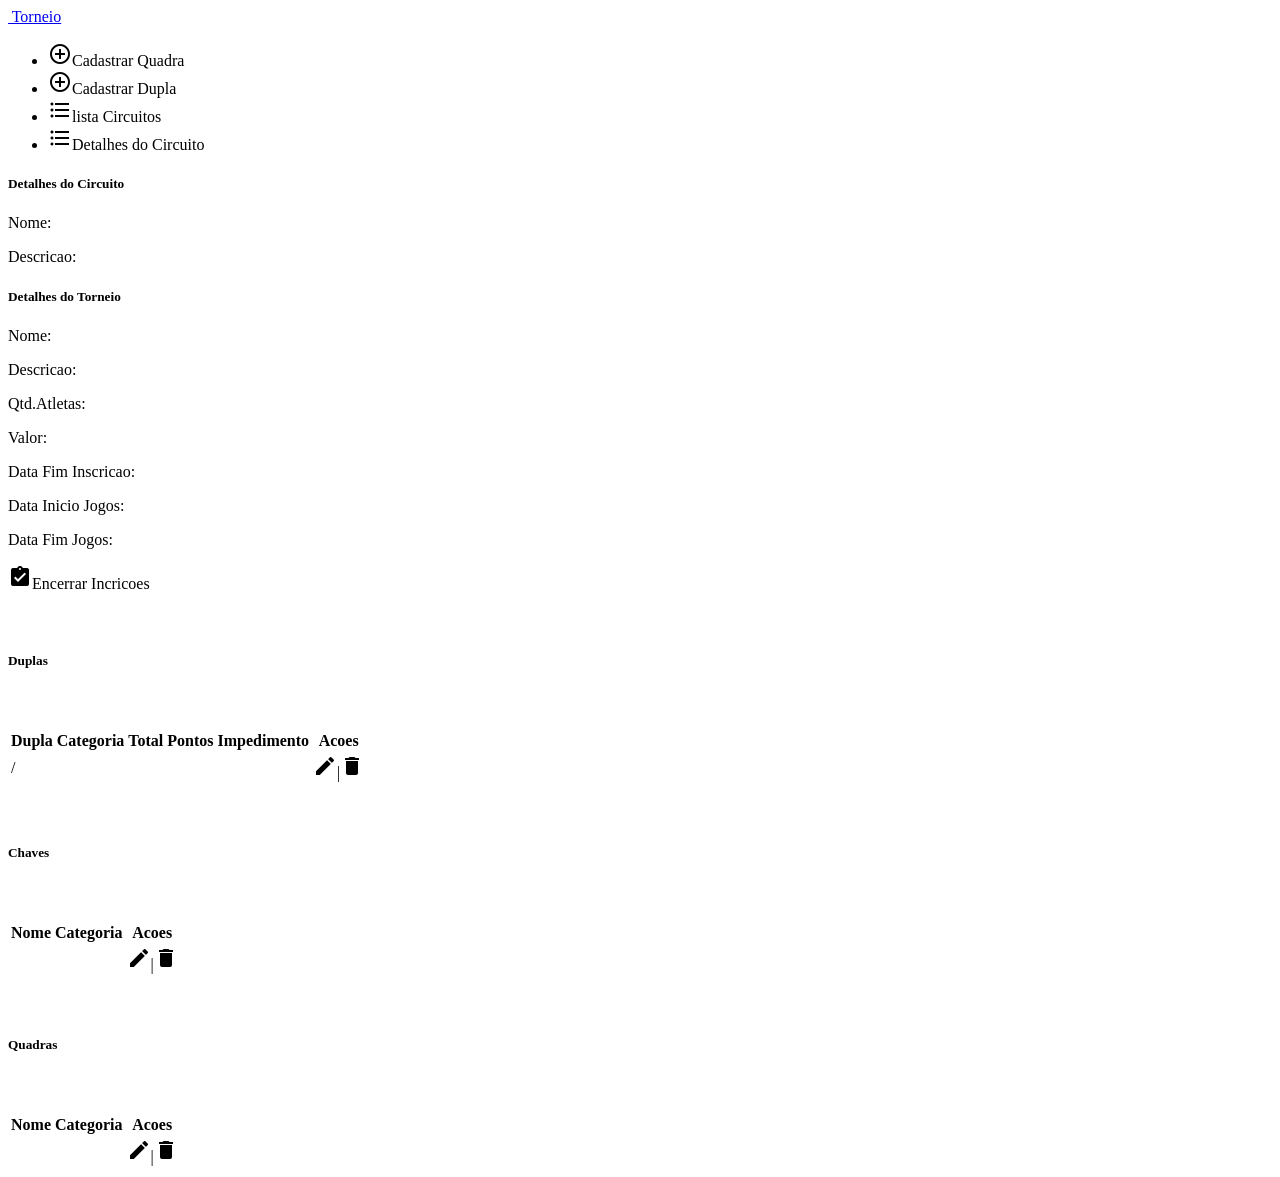
==== Coding/Desktop_and_Web/src/main/resources/templates/torneio/detalhesTorneio.html @ 358e6303 "Projetos do sistema nas versões WEB, Desktop e Android Mobile" ====
<!DOCTYPE html>
<html xmlns:th="http://thymeleaf.org"
	  xmlns:layout="http://www.ultraq.net.nz/thymeleaf/layout">
<head>
	<title>FourZeta</title>
	 <!--Import Google Icon Font-->
      <link href="https://fonts.googleapis.com/icon?family=Material+Icons" rel="stylesheet"/>
      <!--Import materialize.css-->
      <link type="text/css" rel="stylesheet" href="materialize/css/materialize.min.css"  media="screen,projection"/>

      <!--Let browser know website is optimized for mobile-->
      <meta name="viewport" content="width=device-width, initial-scale=1.0"/>
      
      <link rel="stylesheet" href="style/styleCss.css"/>
</head>
<body>

	<header>
		<nav class="menu">
		    <div class="nav-wrapper" th:each="torneio : ${torneio}">
		      <a href="#" class="brand-logo">&nbsp;Torneio</a>
		      <ul id="nav-mobile" class="right hide-on-med-and-down">
		      <li><a  class="waves-effect waves-light btn"><i class="material-icons left">add_circle_outline</i>Cadastrar Quadra</a></li>
		      <li><a th:href="${(#mvc.url('DC#formDupla').arg(0, torneio.circuito.usuario.id).arg(1, torneio.circuito.id).arg(2, torneio.id)).build()}" class="waves-effect waves-light btn"><i class="material-icons left">add_circle_outline</i>Cadastrar Dupla</a></li>
		      	<li><a th:href="${(#mvc.url('CC#listaCircuitos').arg(0, torneio.circuito.usuario.id)).build()}" class="waves-effect waves-light btn"><i class="material-icons left">format_list_bulleted</i>lista Circuitos</a></li>
				<li><a th:href="${(#mvc.url('CC#detalhesCircuito').arg(0, torneio.circuito.usuario.id).arg(1, torneio.circuito.id)).build()}" class="waves-effect waves-light btn"><i class="material-icons left">format_list_bulleted</i>Detalhes do Circuito</a></li>
		      </ul>
		    </div>
		</nav>
	</header>
	
	<div th:each="circuito : ${circuito}" class="container detalhesEvento">
	<h5>Detalhes do Circuito</h5>
		<div class="row">
			<p>Nome: <span th:text="${circuito.nome}"></span></p>
			<p>Descricao: <span th:text="${circuito.descricao}"></span></p>
		</div>
	</div>
	
	<div th:each="torneio : ${torneio}" class="container detalhesEvento">
	<h5>Detalhes do Torneio</h5>
		<div class="row">
			<p>Nome: <span th:text="${torneio.nome}"></span></p>
			<p>Descricao: <span th:text="${torneio.descricao}"></span></p>
			<p>Qtd.Atletas: <span th:text="${torneio.qtdAtletas}"></span></p>
			<p>Valor: <span th:text="${torneio.valor}"></span></p>
			<p>Data Fim Inscricao: <span th:text="${torneio.datFimInsc}"></span></p>
			<p>Data Inicio Jogos: <span th:text="${torneio.datIniJogos}"></span></p>
			<p>Data Fim Jogos: <span th:text="${torneio.datFimJogos}"></span></p>
			<a  class="waves-effect waves-light btn"><i class="material-icons left">assignment_turned_in
</i>Encerrar Incricoes</a>
		</div>
	</div>
	
	<div class="container" style="margin-bottom: 60px;
	margin-top: 60px;">
	<h5>Duplas</h5>
	</div>

	<table class="container tabelaConvidado">
		<thead>
			<tr>
				<th>Dupla</th>
				<th>Categoria</th>
				<th>Total Pontos</th>
				<th>Impedimento</th>
				<th>Acoes</th>
			</tr>
		</thead>
		<tbody>
			<tr th:each="dupla : ${duplas}">
				<td><span th:text="${dupla.atleta1.nome}"></span>/<span th:text="${dupla.atleta2.nome}"></span></td>
				<td><span th:text="${dupla.categoria}"></span></td>
				<td><span th:text="${dupla.ponTotal}"></span></td>
				<td><span th:text="${dupla.impedimento}"></span></td>
				<td><a th:href="${(#mvc.url('DC#formEditDupla').arg(0, dupla.torneio.circuito.usuario.id).arg(1, dupla.torneio.circuito.id).arg(2, dupla.torneio.id).arg(3, dupla.id)).build()}" class="waves-effect waves-light btn-small" ><i class="material-icons left">edit</i></a>|<a th:href="${(#mvc.url('DC#deletarDupla').arg(0, dupla.id)).build()}" class="waves-effect waves-light btn-small"><i class="material-icons right">delete</i></a></td>
			</tr>
		</tbody>
	</table>
	
	<div class="container" style="margin-bottom: 60px;
	margin-top: 60px;">
	<h5>Chaves</h5>
	</div>

	<table class="container tabelaConvidado">
		<thead>
			<tr>
				<th>Nome</th>
				<th>Categoria</th>
				<th>Acoes</th>
			</tr>
		</thead>
		<tbody>
			<tr th:each="chave : ${chaves}">
				<td><span th:text="${chave.nome}"></span></td>
				<td><span th:text="${chave.categoria}"></span></td>
				<td><a class="waves-effect waves-light btn-small" ><i class="material-icons left">edit</i></a>|<a class="waves-effect waves-light btn-small"><i class="material-icons left">delete</i></a></td>
			</tr>
		</tbody>
	</table>
	
	<div class="container" style="margin-bottom: 60px;
	margin-top: 60px;">
	<h5>Quadras</h5>
	</div>

	<table class="container tabelaConvidado">
		<thead>
			<tr>
				<th>Nome</th>
				<th>Categoria</th>
				<th>Acoes</th>
			</tr>
		</thead>
		<tbody>
			<tr th:each="chave : ${chaves}">
				<td><span th:text="${chave.nome}"></span></td>
				<td><span th:text="${chave.categoria}"></span></td>
				<td><a class="waves-effect waves-light btn-small" ><i class="material-icons left">edit</i></a>|<a class="waves-effect waves-light btn-small"><i class="material-icons left">delete</i></a></td>
			</tr>
		</tbody>
	</table>
	
	

	<script type="text/javascript" src="https://code.jquery.com/jquery-3.2.1.min.js"></script>
    <script type="text/javascript" src="materialize/js/materialize.min.js"></script>

</body>


</html>
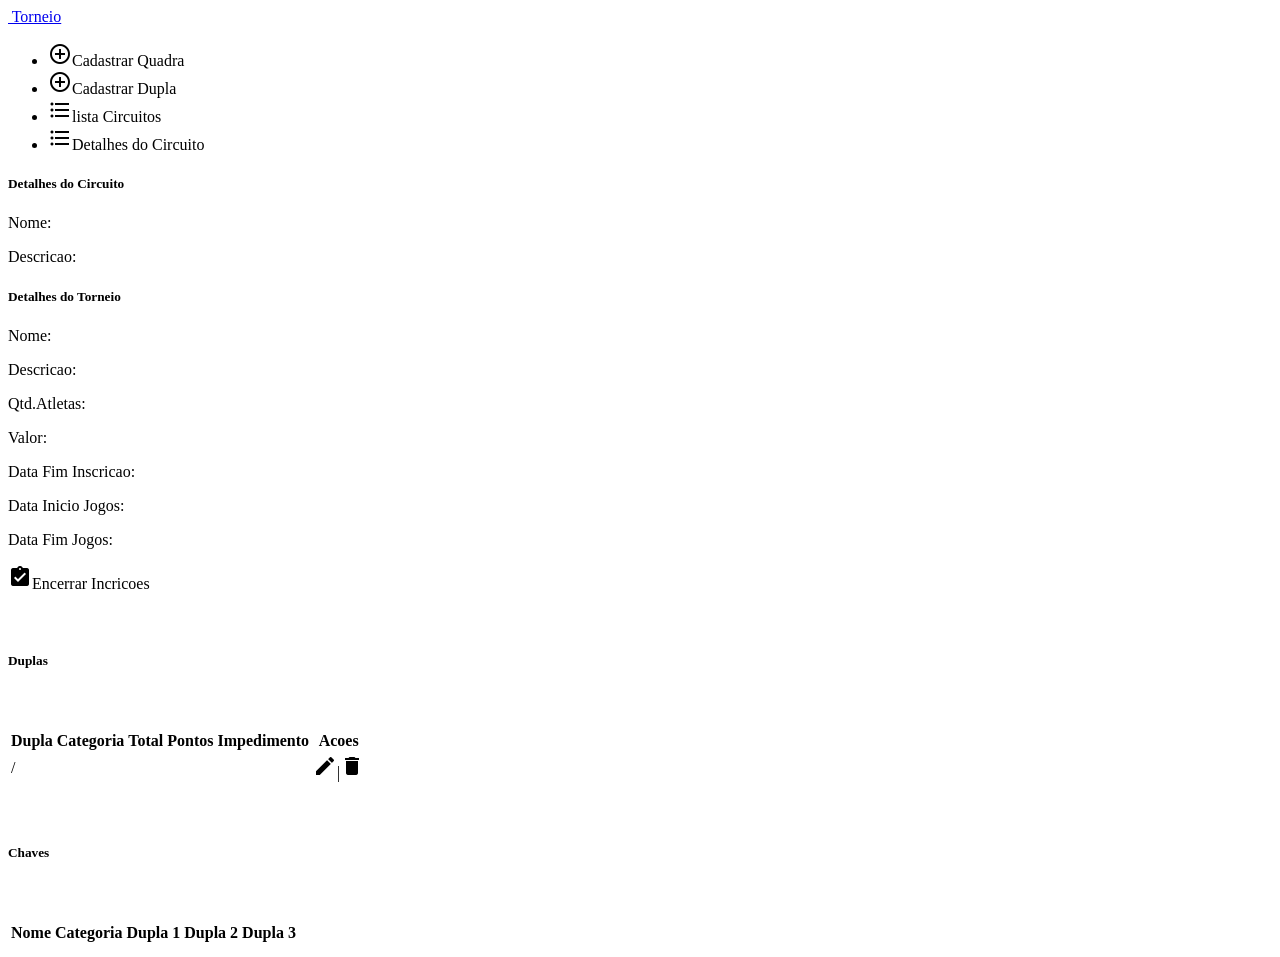
==== commit d32317c8: "Pair Programming - Torneio controller e html" ====
--- a/Coding/Desktop_and_Web/src/main/resources/templates/torneio/detalhesTorneio.html
+++ b/Coding/Desktop_and_Web/src/main/resources/templates/torneio/detalhesTorneio.html
@@ -1,133 +1,119 @@
-<!DOCTYPE html>
-<html xmlns:th="http://thymeleaf.org"
-	  xmlns:layout="http://www.ultraq.net.nz/thymeleaf/layout">
-<head>
-	<title>FourZeta</title>
-	 <!--Import Google Icon Font-->
-      <link href="https://fonts.googleapis.com/icon?family=Material+Icons" rel="stylesheet"/>
-      <!--Import materialize.css-->
-      <link type="text/css" rel="stylesheet" href="materialize/css/materialize.min.css"  media="screen,projection"/>
-
-      <!--Let browser know website is optimized for mobile-->
-      <meta name="viewport" content="width=device-width, initial-scale=1.0"/>
-      
-      <link rel="stylesheet" href="style/styleCss.css"/>
-</head>
-<body>
-
-	<header>
-		<nav class="menu">
-		    <div class="nav-wrapper" th:each="torneio : ${torneio}">
-		      <a href="#" class="brand-logo">&nbsp;Torneio</a>
-		      <ul id="nav-mobile" class="right hide-on-med-and-down">
-		      <li><a  class="waves-effect waves-light btn"><i class="material-icons left">add_circle_outline</i>Cadastrar Quadra</a></li>
-		      <li><a th:href="${(#mvc.url('DC#formDupla').arg(0, torneio.circuito.usuario.id).arg(1, torneio.circuito.id).arg(2, torneio.id)).build()}" class="waves-effect waves-light btn"><i class="material-icons left">add_circle_outline</i>Cadastrar Dupla</a></li>
-		      	<li><a th:href="${(#mvc.url('CC#listaCircuitos').arg(0, torneio.circuito.usuario.id)).build()}" class="waves-effect waves-light btn"><i class="material-icons left">format_list_bulleted</i>lista Circuitos</a></li>
-				<li><a th:href="${(#mvc.url('CC#detalhesCircuito').arg(0, torneio.circuito.usuario.id).arg(1, torneio.circuito.id)).build()}" class="waves-effect waves-light btn"><i class="material-icons left">format_list_bulleted</i>Detalhes do Circuito</a></li>
-		      </ul>
-		    </div>
-		</nav>
-	</header>
-	
-	<div th:each="circuito : ${circuito}" class="container detalhesEvento">
-	<h5>Detalhes do Circuito</h5>
-		<div class="row">
-			<p>Nome: <span th:text="${circuito.nome}"></span></p>
-			<p>Descricao: <span th:text="${circuito.descricao}"></span></p>
-		</div>
-	</div>
-	
-	<div th:each="torneio : ${torneio}" class="container detalhesEvento">
-	<h5>Detalhes do Torneio</h5>
-		<div class="row">
-			<p>Nome: <span th:text="${torneio.nome}"></span></p>
-			<p>Descricao: <span th:text="${torneio.descricao}"></span></p>
-			<p>Qtd.Atletas: <span th:text="${torneio.qtdAtletas}"></span></p>
-			<p>Valor: <span th:text="${torneio.valor}"></span></p>
-			<p>Data Fim Inscricao: <span th:text="${torneio.datFimInsc}"></span></p>
-			<p>Data Inicio Jogos: <span th:text="${torneio.datIniJogos}"></span></p>
-			<p>Data Fim Jogos: <span th:text="${torneio.datFimJogos}"></span></p>
-			<a  class="waves-effect waves-light btn"><i class="material-icons left">assignment_turned_in
-</i>Encerrar Incricoes</a>
-		</div>
-	</div>
-	
-	<div class="container" style="margin-bottom: 60px;
-	margin-top: 60px;">
-	<h5>Duplas</h5>
-	</div>
-
-	<table class="container tabelaConvidado">
-		<thead>
-			<tr>
-				<th>Dupla</th>
-				<th>Categoria</th>
-				<th>Total Pontos</th>
-				<th>Impedimento</th>
-				<th>Acoes</th>
-			</tr>
-		</thead>
-		<tbody>
-			<tr th:each="dupla : ${duplas}">
-				<td><span th:text="${dupla.atleta1.nome}"></span>/<span th:text="${dupla.atleta2.nome}"></span></td>
-				<td><span th:text="${dupla.categoria}"></span></td>
-				<td><span th:text="${dupla.ponTotal}"></span></td>
-				<td><span th:text="${dupla.impedimento}"></span></td>
-				<td><a th:href="${(#mvc.url('DC#formEditDupla').arg(0, dupla.torneio.circuito.usuario.id).arg(1, dupla.torneio.circuito.id).arg(2, dupla.torneio.id).arg(3, dupla.id)).build()}" class="waves-effect waves-light btn-small" ><i class="material-icons left">edit</i></a>|<a th:href="${(#mvc.url('DC#deletarDupla').arg(0, dupla.id)).build()}" class="waves-effect waves-light btn-small"><i class="material-icons right">delete</i></a></td>
-			</tr>
-		</tbody>
-	</table>
-	
-	<div class="container" style="margin-bottom: 60px;
-	margin-top: 60px;">
-	<h5>Chaves</h5>
-	</div>
-
-	<table class="container tabelaConvidado">
-		<thead>
-			<tr>
-				<th>Nome</th>
-				<th>Categoria</th>
-				<th>Acoes</th>
-			</tr>
-		</thead>
-		<tbody>
-			<tr th:each="chave : ${chaves}">
-				<td><span th:text="${chave.nome}"></span></td>
-				<td><span th:text="${chave.categoria}"></span></td>
-				<td><a class="waves-effect waves-light btn-small" ><i class="material-icons left">edit</i></a>|<a class="waves-effect waves-light btn-small"><i class="material-icons left">delete</i></a></td>
-			</tr>
-		</tbody>
-	</table>
-	
-	<div class="container" style="margin-bottom: 60px;
-	margin-top: 60px;">
-	<h5>Quadras</h5>
-	</div>
-
-	<table class="container tabelaConvidado">
-		<thead>
-			<tr>
-				<th>Nome</th>
-				<th>Categoria</th>
-				<th>Acoes</th>
-			</tr>
-		</thead>
-		<tbody>
-			<tr th:each="chave : ${chaves}">
-				<td><span th:text="${chave.nome}"></span></td>
-				<td><span th:text="${chave.categoria}"></span></td>
-				<td><a class="waves-effect waves-light btn-small" ><i class="material-icons left">edit</i></a>|<a class="waves-effect waves-light btn-small"><i class="material-icons left">delete</i></a></td>
-			</tr>
-		</tbody>
-	</table>
-	
-	
-
-	<script type="text/javascript" src="https://code.jquery.com/jquery-3.2.1.min.js"></script>
-    <script type="text/javascript" src="materialize/js/materialize.min.js"></script>
-
-</body>
-
-
+<!DOCTYPE html>
+<html xmlns:th="http://thymeleaf.org"
+	  xmlns:layout="http://www.ultraq.net.nz/thymeleaf/layout">
+<head>
+	<title>FourZeta</title>
+	 <!--Import Google Icon Font-->
+      <link href="https://fonts.googleapis.com/icon?family=Material+Icons" rel="stylesheet"/>
+      <!--Import materialize.css-->
+      <link type="text/css" rel="stylesheet" href="materialize/css/materialize.min.css"  media="screen,projection"/>
+
+      <!--Let browser know website is optimized for mobile-->
+      <meta name="viewport" content="width=device-width, initial-scale=1.0"/>
+      
+      <link rel="stylesheet" href="style/styleCss.css"/>
+</head>
+<body>
+
+	<header>
+		<nav class="menu">
+		    <div class="nav-wrapper" th:each="torneio : ${torneio}">
+		      <a href="#" class="brand-logo">&nbsp;Torneio</a>
+		      <ul id="nav-mobile" class="right hide-on-med-and-down">
+		      <li><a  class="waves-effect waves-light btn"><i class="material-icons left">add_circle_outline</i>Cadastrar Quadra</a></li>
+		      <li><a th:href="${(#mvc.url('DC#formDupla').arg(0, torneio.circuito.usuario.id).arg(1, torneio.circuito.id).arg(2, torneio.id)).build()}" class="waves-effect waves-light btn"><i class="material-icons left">add_circle_outline</i>Cadastrar Dupla</a></li>
+		      	<li><a th:href="${(#mvc.url('CC#listaCircuitos').arg(0, torneio.circuito.usuario.id)).build()}" class="waves-effect waves-light btn"><i class="material-icons left">format_list_bulleted</i>lista Circuitos</a></li>
+				<li><a th:href="${(#mvc.url('CC#detalhesCircuito').arg(0, torneio.circuito.usuario.id).arg(1, torneio.circuito.id)).build()}" class="waves-effect waves-light btn"><i class="material-icons left">format_list_bulleted</i>Detalhes do Circuito</a></li>
+		      </ul>
+		    </div>
+		</nav>
+	</header>
+	
+	<div th:each="circuito : ${circuito}" class="container detalhesEvento">
+	<h5>Detalhes do Circuito</h5>
+		<div class="row">
+			<p>Nome: <span th:text="${circuito.nome}"></span></p>
+			<p>Descricao: <span th:text="${circuito.descricao}"></span></p>
+		</div>
+	</div>
+	
+	<div th:each="torneio : ${torneio}" class="container detalhesEvento">
+	<h5>Detalhes do Torneio</h5>
+		<div class="row">
+			<p>Nome: <span th:text="${torneio.nome}"></span></p>
+			<p>Descricao: <span th:text="${torneio.descricao}"></span></p>
+			<p>Qtd.Atletas: <span th:text="${torneio.qtdAtletas}"></span></p>
+			<p>Valor: <span th:text="${torneio.valor}"></span></p>
+			<p>Data Fim Inscricao: <span th:text="${torneio.datFimInsc}"></span></p>
+			<p>Data Inicio Jogos: <span th:text="${torneio.datIniJogos}"></span></p>
+			<p>Data Fim Jogos: <span th:text="${torneio.datFimJogos}"></span></p>
+			 <input type="hidden" id="torneio_insc" value="${torneio.inscEncerradas}">
+			<a id="insc"  th:href="${(#mvc.url('TC#encerrarInscricao').arg(0, torneio.id)).build()}" class="waves-effect waves-light btn"><i  class="material-icons left">assignment_turned_in
+</i>Encerrar Incricoes</a>
+		</div>
+	</div>
+	
+	<div class="container" style="margin-bottom: 60px;
+	margin-top: 60px;">
+	<h5>Duplas</h5>
+	</div>
+
+	<table class="container tabelaConvidado">
+		<thead>
+			<tr>
+				<th>Dupla</th>
+				<th>Categoria</th>
+				<th>Total Pontos</th>
+				<th>Impedimento</th>
+				<th>Acoes</th>
+			</tr>
+		</thead>
+		<tbody>
+			<tr th:each="dupla : ${duplas}">
+				<td><span th:text="${dupla.atleta1.nome}"></span>/<span th:text="${dupla.atleta2.nome}"></span></td>
+				<td><span th:text="${dupla.categoria}"></span></td>
+				<td><span th:text="${dupla.ponTotal}"></span></td>
+				<td><span th:text="${dupla.impedimento}"></span></td>
+				<td><a th:href="${(#mvc.url('DC#formEditDupla').arg(0, dupla.torneio.circuito.usuario.id).arg(1, dupla.torneio.circuito.id).arg(2, dupla.torneio.id).arg(3, dupla.id)).build()}" class="waves-effect waves-light btn-small" ><i class="material-icons left">edit</i></a>|<a th:href="${(#mvc.url('DC#deletarDupla').arg(0, dupla.id)).build()}" class="waves-effect waves-light btn-small"><i class="material-icons right">delete</i></a></td>
+			</tr>
+		</tbody>
+	</table>
+	
+	<div class="container" style="margin-bottom: 60px;
+	margin-top: 60px;">
+	<h5>Chaves</h5>
+	</div>
+
+	<table class="container tabelaConvidado">
+		<thead>
+			<tr>
+				<th>Nome</th>
+				<th>Categoria</th>
+				<th>Dupla 1</th>
+				<th>Dupla 2</th>
+				<th>Dupla 3</th>
+			</tr>
+		</thead>
+		<tbody>
+			<tr th:each="chave : ${chaves}">
+				<td><span th:text="${chave.nome}"></span></td>
+				<td><span th:text="${chave.categoria}"></span></td>
+				<td><span th:text="${chave.dupla1}"></span></td>
+				<td><span th:text="${chave.dupla2}"></span></td>
+				<td><span th:text="${chave.dupla2}"></span></td>
+			</tr>
+		</tbody>
+	</table>
+	
+	
+
+	<script type="text/javascript" src="https://code.jquery.com/jquery-3.2.1.min.js"></script>
+    <script type="text/javascript" src="materialize/js/materialize.min.js"></script>
+    <script type="text/javascript" src="materialize/js/controle.js">
+   
+    </script>
+
+</body>
+
+
 </html>
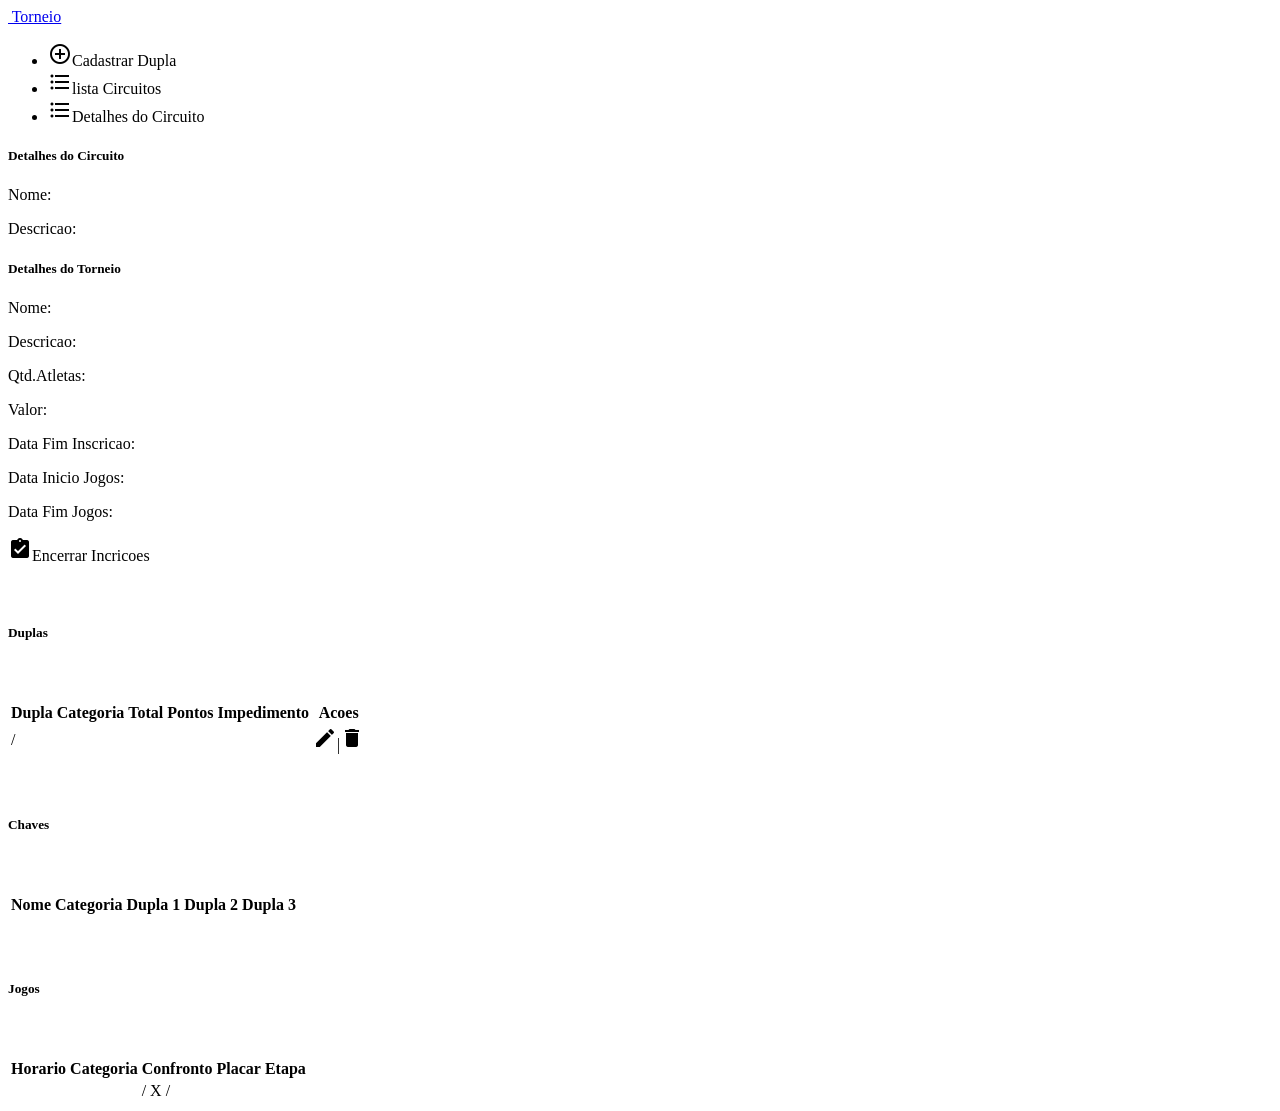
==== commit d535402c: "Pair-programming models terneio e jogo, e view de detalhes do torneio" ====
--- a/Coding/Desktop_and_Web/src/main/resources/templates/torneio/detalhesTorneio.html
+++ b/Coding/Desktop_and_Web/src/main/resources/templates/torneio/detalhesTorneio.html
@@ -1,61 +1,95 @@
 <!DOCTYPE html>
 <html xmlns:th="http://thymeleaf.org"
-	  xmlns:layout="http://www.ultraq.net.nz/thymeleaf/layout">
+	xmlns:layout="http://www.ultraq.net.nz/thymeleaf/layout">
 <head>
-	<title>FourZeta</title>
-	 <!--Import Google Icon Font-->
-      <link href="https://fonts.googleapis.com/icon?family=Material+Icons" rel="stylesheet"/>
-      <!--Import materialize.css-->
-      <link type="text/css" rel="stylesheet" href="materialize/css/materialize.min.css"  media="screen,projection"/>
+<title>FourZeta</title>
+<!--Import Google Icon Font-->
+<link href="https://fonts.googleapis.com/icon?family=Material+Icons"
+	rel="stylesheet" />
+<!--Import materialize.css-->
+<link type="text/css" rel="stylesheet"
+	href="materialize/css/materialize.min.css" media="screen,projection" />
 
-      <!--Let browser know website is optimized for mobile-->
-      <meta name="viewport" content="width=device-width, initial-scale=1.0"/>
-      
-      <link rel="stylesheet" href="style/styleCss.css"/>
+<!--Let browser know website is optimized for mobile-->
+<meta name="viewport" content="width=device-width, initial-scale=1.0" />
+
+<link rel="stylesheet" href="style/styleCss.css" />
+
 </head>
 <body>
 
 	<header>
 		<nav class="menu">
-		    <div class="nav-wrapper" th:each="torneio : ${torneio}">
-		      <a href="#" class="brand-logo">&nbsp;Torneio</a>
-		      <ul id="nav-mobile" class="right hide-on-med-and-down">
-		      <li><a  class="waves-effect waves-light btn"><i class="material-icons left">add_circle_outline</i>Cadastrar Quadra</a></li>
-		      <li><a th:href="${(#mvc.url('DC#formDupla').arg(0, torneio.circuito.usuario.id).arg(1, torneio.circuito.id).arg(2, torneio.id)).build()}" class="waves-effect waves-light btn"><i class="material-icons left">add_circle_outline</i>Cadastrar Dupla</a></li>
-		      	<li><a th:href="${(#mvc.url('CC#listaCircuitos').arg(0, torneio.circuito.usuario.id)).build()}" class="waves-effect waves-light btn"><i class="material-icons left">format_list_bulleted</i>lista Circuitos</a></li>
-				<li><a th:href="${(#mvc.url('CC#detalhesCircuito').arg(0, torneio.circuito.usuario.id).arg(1, torneio.circuito.id)).build()}" class="waves-effect waves-light btn"><i class="material-icons left">format_list_bulleted</i>Detalhes do Circuito</a></li>
-		      </ul>
-		    </div>
+			<div class="nav-wrapper" th:each="torneio : ${torneio}">
+				<a href="#" class="brand-logo">&nbsp;Torneio</a>
+				<ul id="nav-mobile" class="right hide-on-med-and-down">
+					<li><a id="cadDupla"
+						th:href="${(#mvc.url('DC#formDupla').arg(0, torneio.circuito.usuario.id).arg(1, torneio.circuito.id).arg(2, torneio.id)).build()}"
+						class="waves-effect waves-light btn"><i
+							class="material-icons left">add_circle_outline</i>Cadastrar Dupla</a></li>
+					<li><a
+						th:href="${(#mvc.url('CC#listaCircuitos').arg(0, torneio.circuito.usuario.id)).build()}"
+						class="waves-effect waves-light btn"><i
+							class="material-icons left">format_list_bulleted</i>lista
+							Circuitos</a></li>
+					<li><a
+						th:href="${(#mvc.url('CC#detalhesCircuito').arg(0, torneio.circuito.usuario.id).arg(1, torneio.circuito.id)).build()}"
+						class="waves-effect waves-light btn"><i
+							class="material-icons left">format_list_bulleted</i>Detalhes do
+							Circuito</a></li>
+				</ul>
+			</div>
 		</nav>
 	</header>
-	
+
 	<div th:each="circuito : ${circuito}" class="container detalhesEvento">
-	<h5>Detalhes do Circuito</h5>
+		<h5>Detalhes do Circuito</h5>
 		<div class="row">
-			<p>Nome: <span th:text="${circuito.nome}"></span></p>
-			<p>Descricao: <span th:text="${circuito.descricao}"></span></p>
+			<p>
+				Nome: <span th:text="${circuito.nome}"></span>
+			</p>
+			<p>
+				Descricao: <span th:text="${circuito.descricao}"></span>
+			</p>
 		</div>
 	</div>
-	
+
 	<div th:each="torneio : ${torneio}" class="container detalhesEvento">
-	<h5>Detalhes do Torneio</h5>
+		<h5>Detalhes do Torneio</h5>
 		<div class="row">
-			<p>Nome: <span th:text="${torneio.nome}"></span></p>
-			<p>Descricao: <span th:text="${torneio.descricao}"></span></p>
-			<p>Qtd.Atletas: <span th:text="${torneio.qtdAtletas}"></span></p>
-			<p>Valor: <span th:text="${torneio.valor}"></span></p>
-			<p>Data Fim Inscricao: <span th:text="${torneio.datFimInsc}"></span></p>
-			<p>Data Inicio Jogos: <span th:text="${torneio.datIniJogos}"></span></p>
-			<p>Data Fim Jogos: <span th:text="${torneio.datFimJogos}"></span></p>
-			 <input type="hidden" id="torneio_insc" value="${torneio.inscEncerradas}">
-			<a id="insc"  th:href="${(#mvc.url('TC#encerrarInscricao').arg(0, torneio.id)).build()}" class="waves-effect waves-light btn"><i  class="material-icons left">assignment_turned_in
-</i>Encerrar Incricoes</a>
+			<p>
+				Nome: <span th:text="${torneio.nome}"></span>
+			</p>
+			<p>
+				Descricao: <span th:text="${torneio.descricao}"></span>
+			</p>
+			<p>
+				Qtd.Atletas: <span th:text="${torneio.qtdAtletas}"></span>
+			</p>
+			<p>
+				Valor: <span th:text="${torneio.valor}"></span>
+			</p>
+			<p>
+				Data Fim Inscricao: <span th:text="${torneio.datFimInsc}"></span>
+			</p>
+			<p>
+				Data Inicio Jogos: <span th:text="${torneio.datIniJogos}"></span>
+			</p>
+			<p>
+				Data Fim Jogos: <span th:text="${torneio.datFimJogos}"></span>
+			</p>
+				<input type="hidden" id="torneio_insc"
+					th:value ="${torneio.inscEncerradas}" /> <a id="insc"
+					th:href="${(#mvc.url('TC#encerrarInscricao').arg(0, torneio.id)).build()}"
+					class="waves-effect waves-light btn"><i
+					class="material-icons left">assignment_turned_in </i>Encerrar
+					Incricoes</a>
+			
 		</div>
 	</div>
-	
-	<div class="container" style="margin-bottom: 60px;
-	margin-top: 60px;">
-	<h5>Duplas</h5>
+
+	<div class="container" style="margin-bottom: 60px; margin-top: 60px;">
+		<h5>Duplas</h5>
 	</div>
 
 	<table class="container tabelaConvidado">
@@ -70,18 +104,24 @@
 		</thead>
 		<tbody>
 			<tr th:each="dupla : ${duplas}">
-				<td><span th:text="${dupla.atleta1.nome}"></span>/<span th:text="${dupla.atleta2.nome}"></span></td>
+				<td><span th:text="${dupla.atleta1.nome}"></span>/<span
+					th:text="${dupla.atleta2.nome}"></span></td>
 				<td><span th:text="${dupla.categoria}"></span></td>
 				<td><span th:text="${dupla.ponTotal}"></span></td>
 				<td><span th:text="${dupla.impedimento}"></span></td>
-				<td><a th:href="${(#mvc.url('DC#formEditDupla').arg(0, dupla.torneio.circuito.usuario.id).arg(1, dupla.torneio.circuito.id).arg(2, dupla.torneio.id).arg(3, dupla.id)).build()}" class="waves-effect waves-light btn-small" ><i class="material-icons left">edit</i></a>|<a th:href="${(#mvc.url('DC#deletarDupla').arg(0, dupla.id)).build()}" class="waves-effect waves-light btn-small"><i class="material-icons right">delete</i></a></td>
+				<td><a
+					th:href="${(#mvc.url('DC#formEditDupla').arg(0, dupla.torneio.circuito.usuario.id).arg(1, dupla.torneio.circuito.id).arg(2, dupla.torneio.id).arg(3, dupla.id)).build()}"
+					class="waves-effect waves-light btn-small"><i
+						class="material-icons left">edit</i></a>|<a
+					th:href="${(#mvc.url('DC#deletarDupla').arg(0, dupla.id)).build()}"
+					class="waves-effect waves-light btn-small"><i
+						class="material-icons right">delete</i></a></td>
 			</tr>
 		</tbody>
 	</table>
-	
-	<div class="container" style="margin-bottom: 60px;
-	margin-top: 60px;">
-	<h5>Chaves</h5>
+
+	<div class="container" style="margin-bottom: 60px; margin-top: 60px;">
+		<h5>Chaves</h5>
 	</div>
 
 	<table class="container tabelaConvidado">
@@ -100,18 +140,45 @@
 				<td><span th:text="${chave.categoria}"></span></td>
 				<td><span th:text="${chave.dupla1}"></span></td>
 				<td><span th:text="${chave.dupla2}"></span></td>
-				<td><span th:text="${chave.dupla2}"></span></td>
+				<td><span th:text="${chave.dupla3}"></span></td>
 			</tr>
 		</tbody>
 	</table>
-	
-	
 
-	<script type="text/javascript" src="https://code.jquery.com/jquery-3.2.1.min.js"></script>
-    <script type="text/javascript" src="materialize/js/materialize.min.js"></script>
-    <script type="text/javascript" src="materialize/js/controle.js">
-   
-    </script>
+	<div class="container" style="margin-bottom: 60px; margin-top: 60px;">
+		<h5>Jogos</h5>
+	</div>
+
+	<table class="container tabelaConvidado">
+		<thead>
+			<tr>
+				<th>Horario</th>
+				<th>Categoria</th>
+				<th>Confronto</th>
+				<th>Placar</th>
+				<th>Etapa</th>
+			</tr>
+		</thead>
+		<tbody>
+			<tr th:each="jogo : ${jogos}">
+				<td><span th:text="${jogo.data}"></span></td>
+				<td><span th:text="${jogo.categoria}"></span></td>
+				<td><span th:text="${jogo.dupla1.atleta1.nome}"></span> / <span
+					th:text="${jogo.dupla1.atleta2.nome}"></span> X <span
+					th:text="${jogo.dupla2.atleta1.nome}"></span> / <span
+					th:text="${jogo.dupla2.atleta2.nome}"></span></td>
+				<td><span th:text="${jogo.placar}"></span></td>
+				<td><span th:text="${jogo.etapa}"></span></td>
+			</tr>
+		</tbody>
+	</table>
+
+
+
+	<script type="text/javascript"
+		src="https://code.jquery.com/jquery-3.2.1.min.js"></script>
+	<script type="text/javascript" src="materialize/js/materialize.min.js"></script>
+	<script type="text/javascript" src="materialize/js/controle.js"></script>
 
 </body>
 
